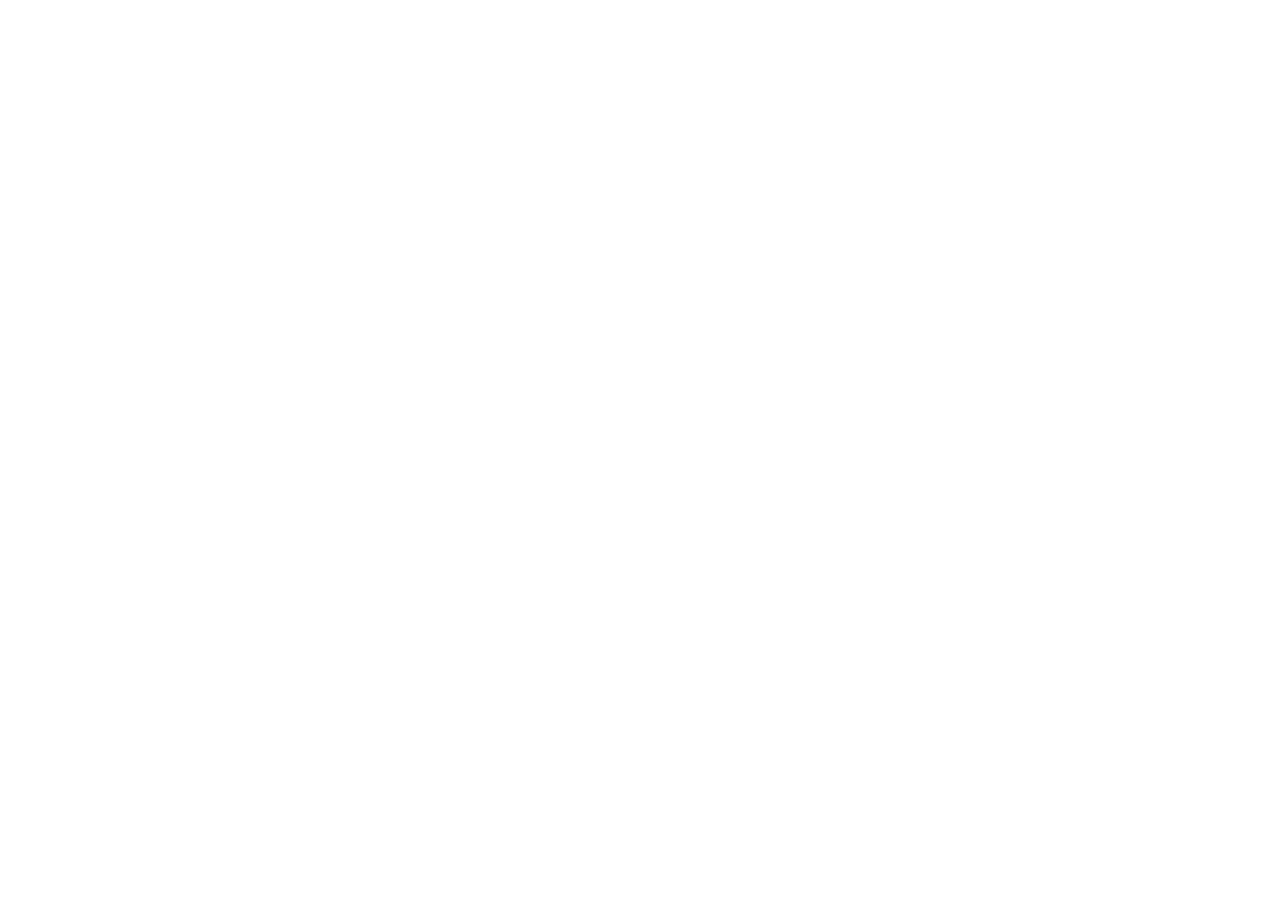
==== index.html @ b597f73d "added my name as the title of file" ====
<!DOCTYPE html>
<html lang="en">
<head>
    <meta charset="UTF-8">
    <meta http-equiv="X-UA-Compatible" content="IE=edge">
    <meta name="viewport" content="width=device-width, initial-scale=1.0">
    <title>Rob B</title>
</head>
<body>
    
</body>
</html>
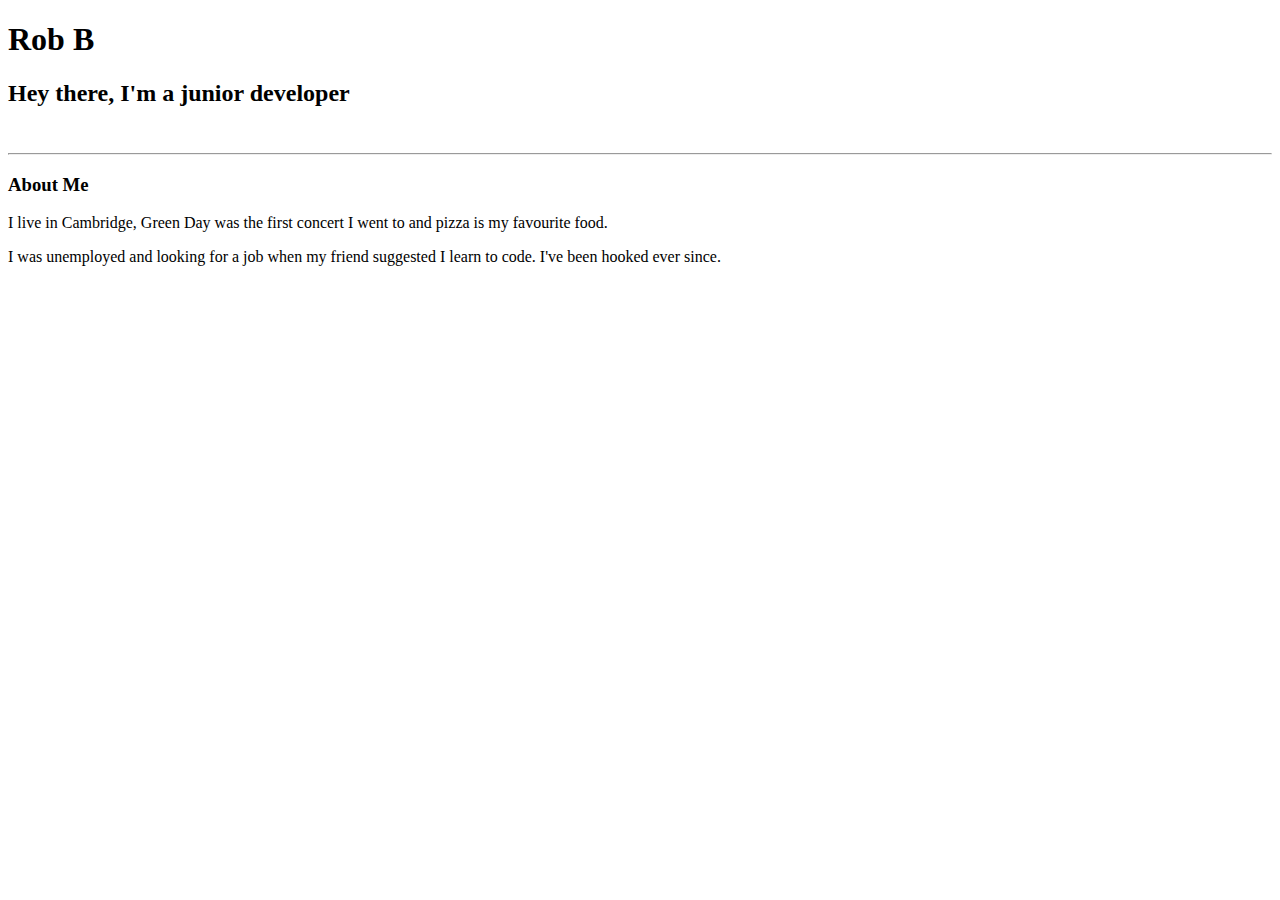
==== commit 8fb38c19: "Built basic HTML structure and add info about myself" ====
--- a/index.html
+++ b/index.html
@@ -7,6 +7,12 @@
     <title>Rob B</title>
 </head>
 <body>
-    
+    <h1>Rob B</h1>
+    <h2>Hey there, I'm a junior developer</h2>    
+    <br>
+    <hr>
+    <h3>About Me</h3>
+    <p>I live in Cambridge, Green Day was the first concert I went to and pizza is my favourite food.</p>
+    <p>I was unemployed and looking for a job when my friend suggested I learn to code. I've been hooked ever since.</p>
 </body>
 </html>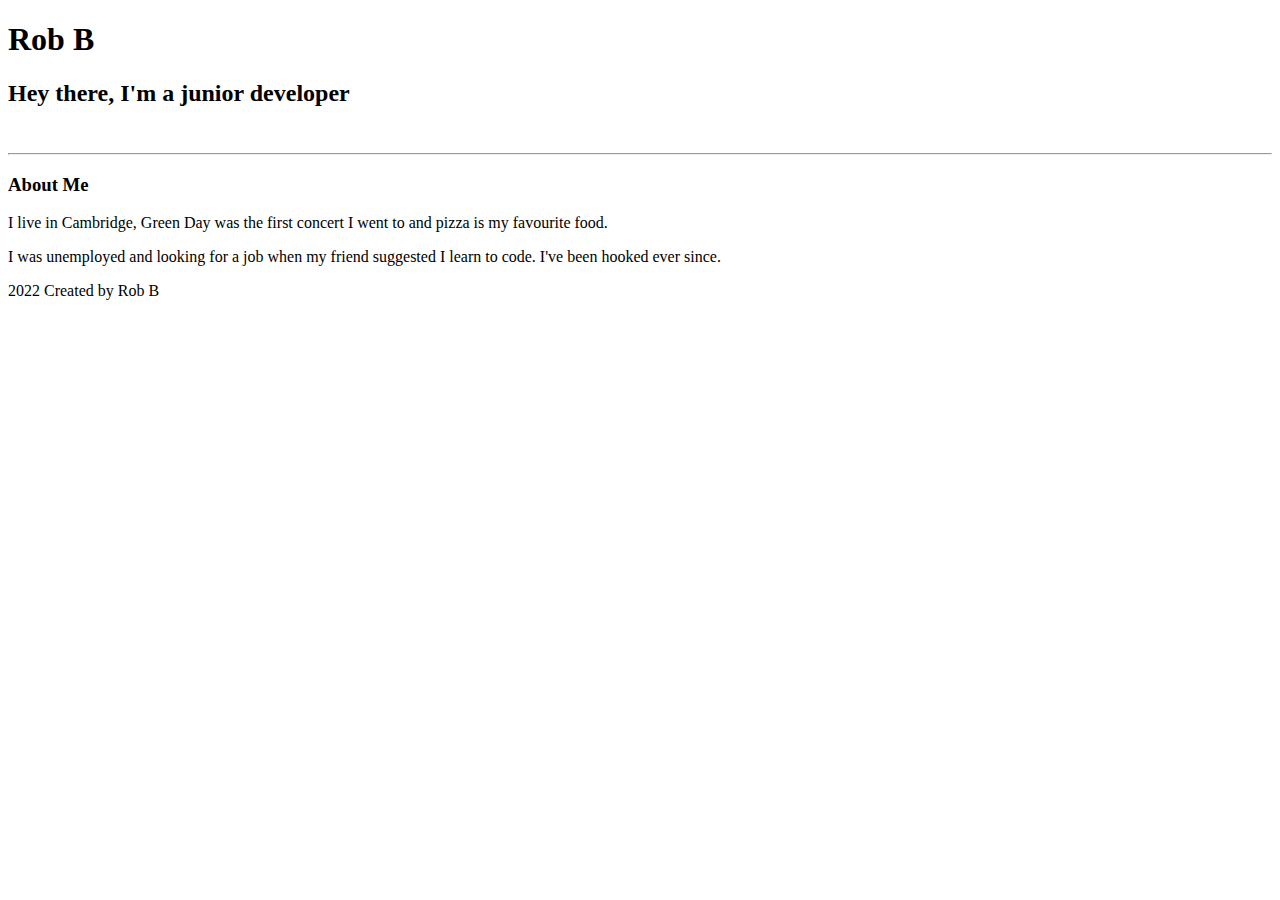
==== commit 47ed8b69: "Restructed into semantic HTML" ====
--- a/index.html
+++ b/index.html
@@ -7,12 +7,23 @@
     <title>Rob B</title>
 </head>
 <body>
-    <h1>Rob B</h1>
-    <h2>Hey there, I'm a junior developer</h2>    
+    <header>
+        <h1>Rob B</h1>
+        <h2>Hey there, I'm a junior developer</h2>  
+    </header>
+      
     <br>
     <hr>
-    <h3>About Me</h3>
-    <p>I live in Cambridge, Green Day was the first concert I went to and pizza is my favourite food.</p>
-    <p>I was unemployed and looking for a job when my friend suggested I learn to code. I've been hooked ever since.</p>
+
+    <main>
+        <h3>About Me</h3>
+        <p>I live in Cambridge, Green Day was the first concert I went to and pizza is my favourite food.</p>
+        <p>I was unemployed and looking for a job when my friend suggested I learn to code. I've been hooked ever since.</p>
+    </main>
+
+    <footer>
+        <p>2022 Created by Rob B</p>
+    </footer>
+    
 </body>
 </html>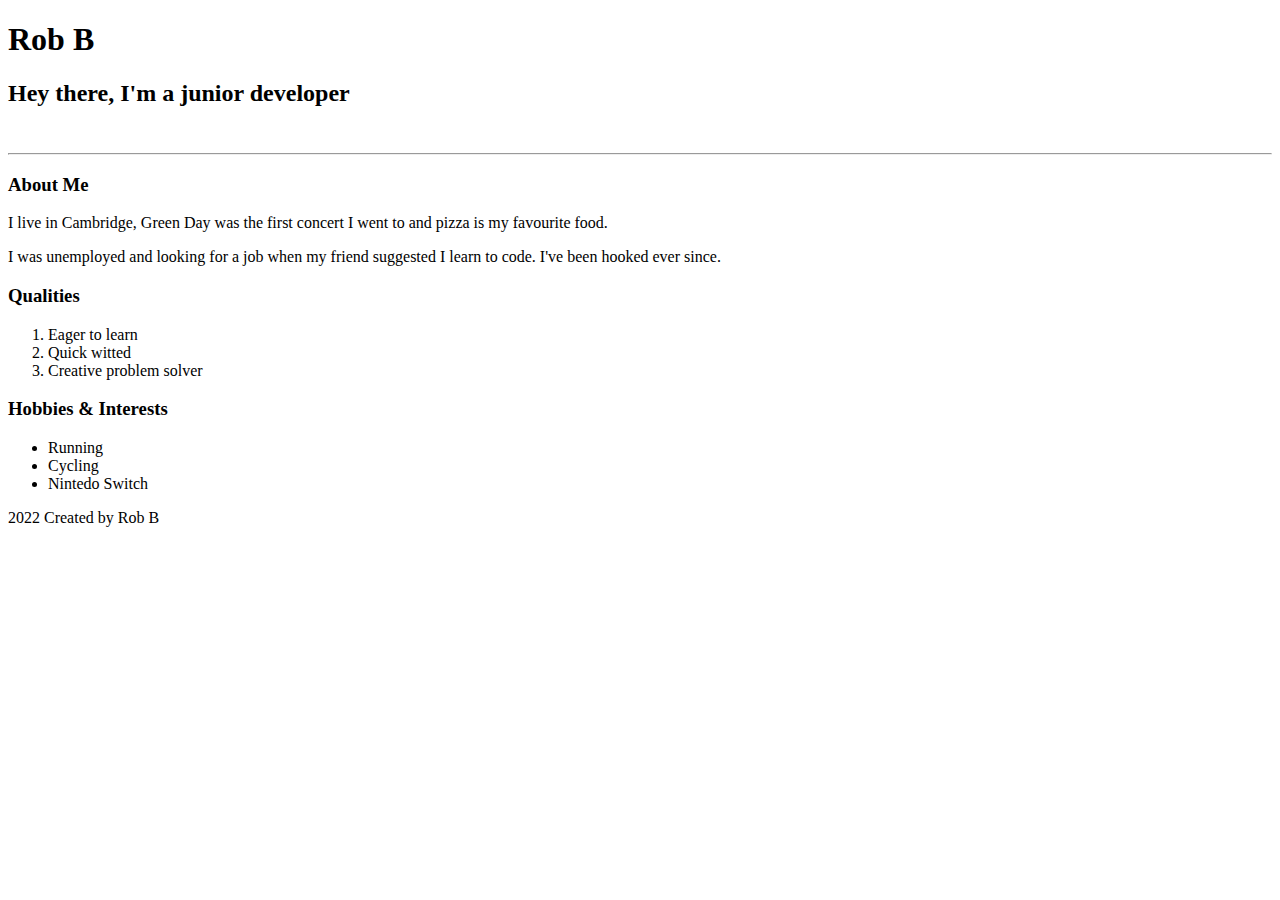
==== commit 892755aa: "Added Qualities and Hobbies & Interests section" ====
--- a/index.html
+++ b/index.html
@@ -21,6 +21,24 @@
         <p>I was unemployed and looking for a job when my friend suggested I learn to code. I've been hooked ever since.</p>
     </main>
 
+    <section>
+        <h3>Qualities</h3>
+        <ol>
+            <li>Eager to learn</li>
+            <li>Quick witted</li>
+            <li>Creative problem solver</li>
+        </ol>
+    </section>
+
+    <section>
+        <h3>Hobbies & Interests</h3>
+        <ul>
+            <li>Running</li>
+            <li>Cycling</li>
+            <li>Nintedo Switch</li>
+        </ul>
+    </section>
+
     <footer>
         <p>2022 Created by Rob B</p>
     </footer>
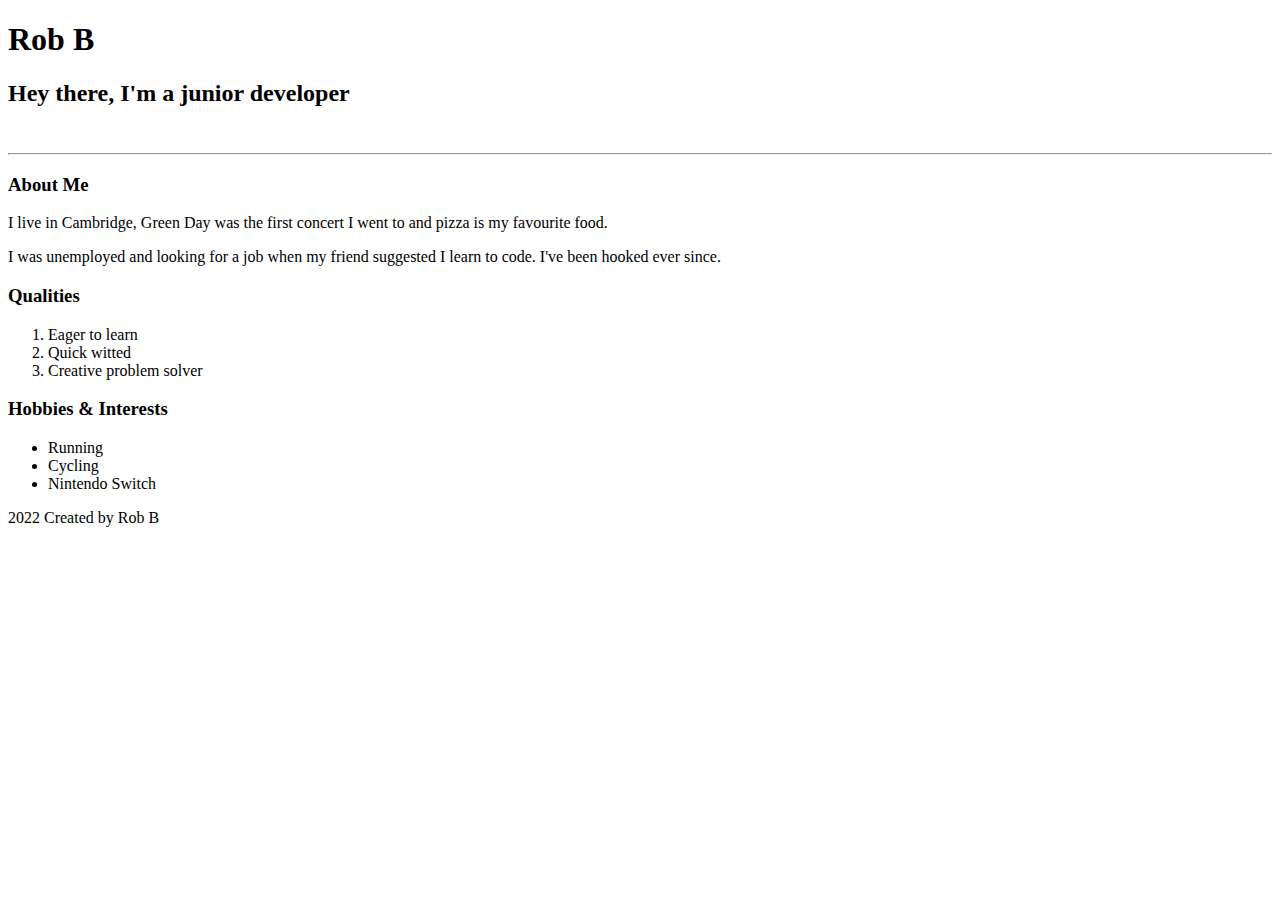
==== commit a02daecc: "fixed spelling error" ====
--- a/index.html
+++ b/index.html
@@ -35,7 +35,7 @@
         <ul>
             <li>Running</li>
             <li>Cycling</li>
-            <li>Nintedo Switch</li>
+            <li>Nintendo Switch</li>
         </ul>
     </section>
 
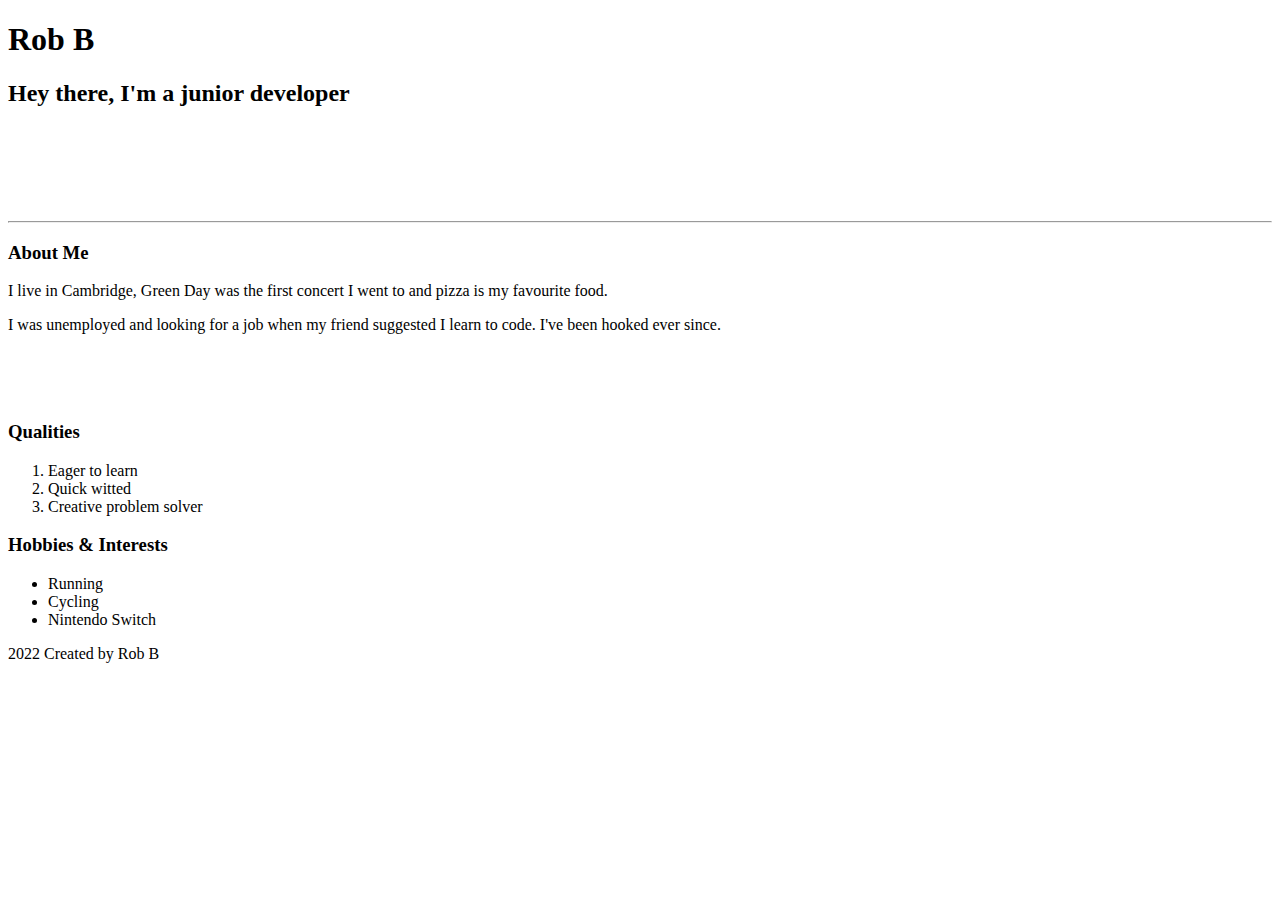
==== commit 9bb809be: "added a picture of a bike" ====
--- a/index.html
+++ b/index.html
@@ -10,6 +10,14 @@
     <header>
         <h1>Rob B</h1>
         <h2>Hey there, I'm a junior developer</h2>  
+        <br>
+        <figure>
+            <img src="" alt="">
+            <br>
+            <figcaption>
+
+            </figcaption>
+        </figure>
     </header>
       
     <br>
@@ -19,6 +27,13 @@
         <h3>About Me</h3>
         <p>I live in Cambridge, Green Day was the first concert I went to and pizza is my favourite food.</p>
         <p>I was unemployed and looking for a job when my friend suggested I learn to code. I've been hooked ever since.</p>
+        <br>
+        <figure>
+            <img src="" alt="">
+            <figcaption>
+
+            </figcaption>
+        </figure>
     </main>
 
     <section>
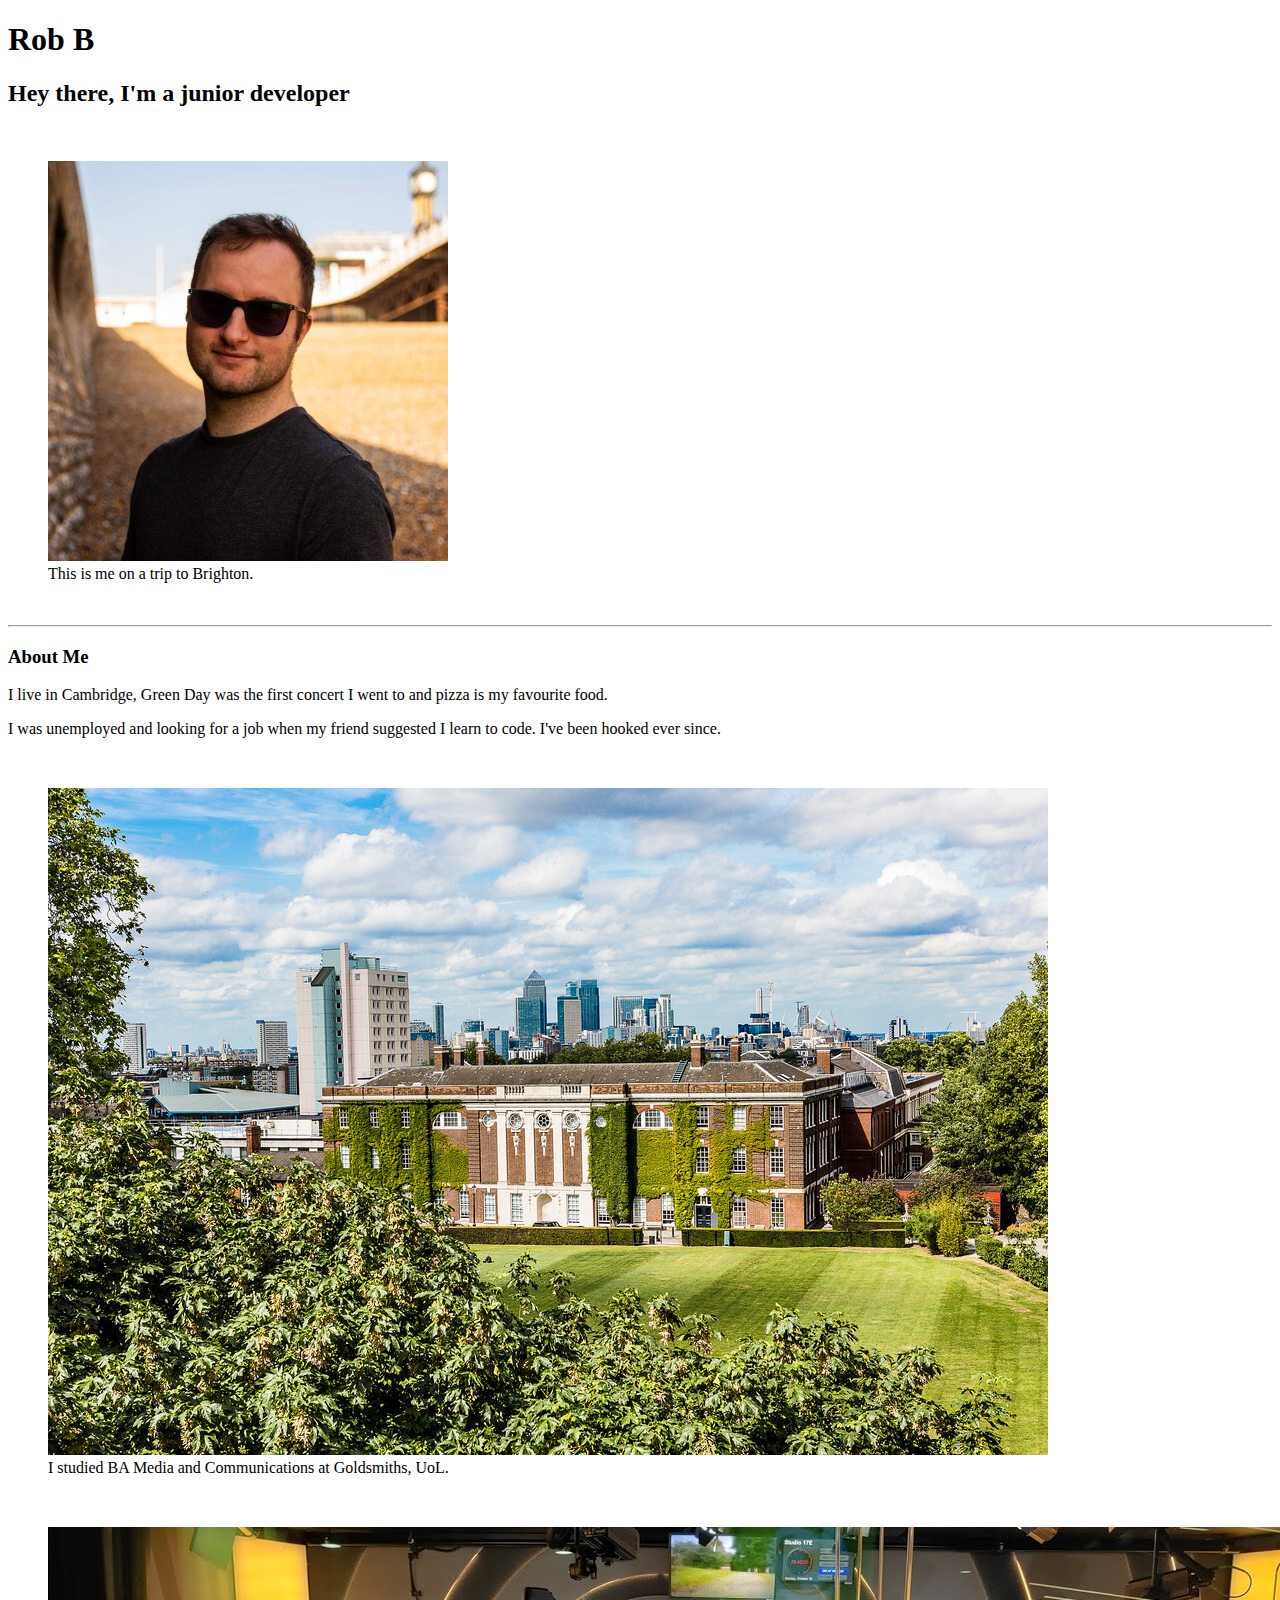
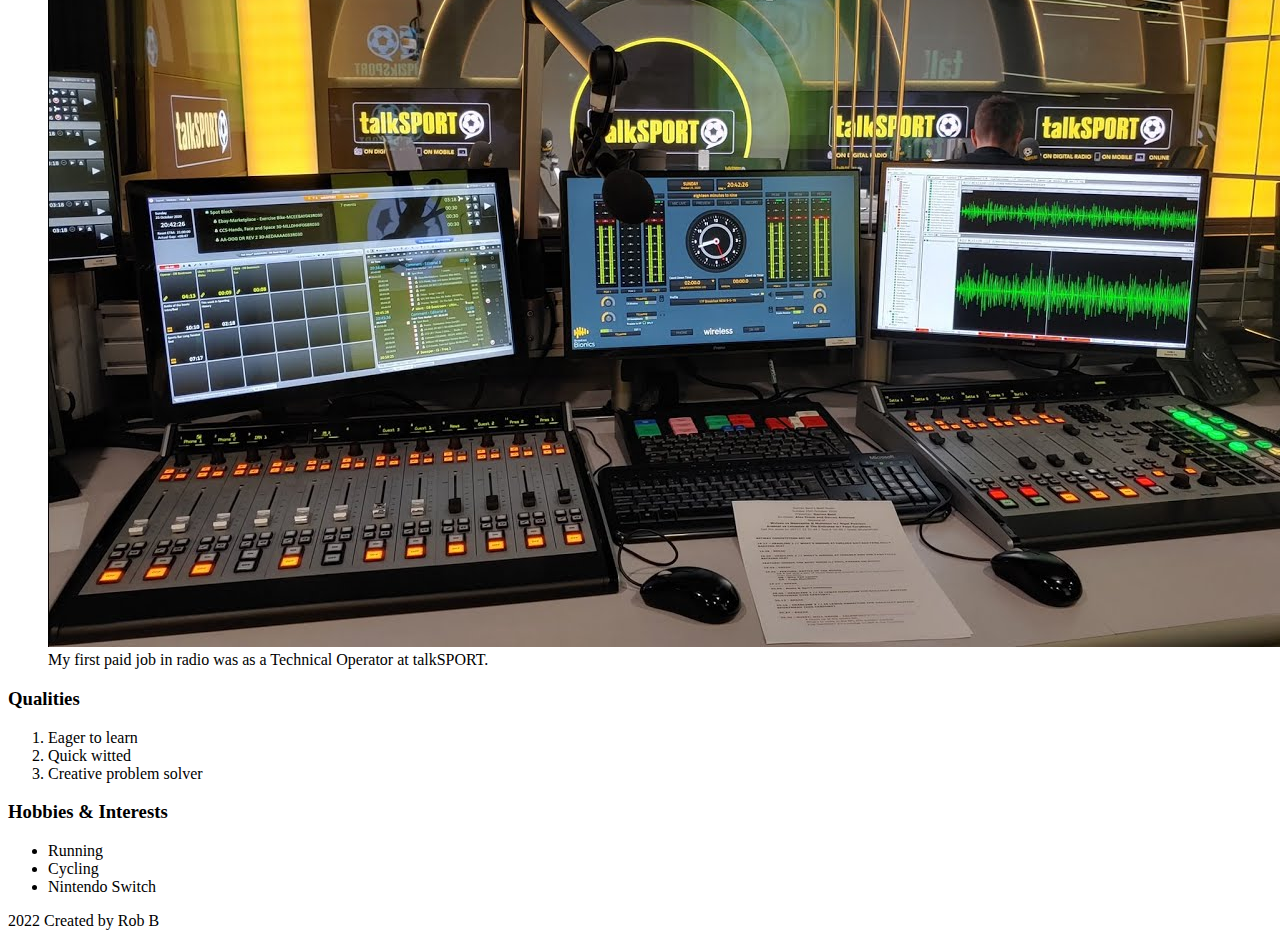
==== commit 678a8682: "Added images to index.HTML" ====
--- a/index.html
+++ b/index.html
@@ -12,10 +12,10 @@
         <h2>Hey there, I'm a junior developer</h2>  
         <br>
         <figure>
-            <img src="" alt="">
+            <img src="./images/Me.png" alt="Picture of Rob Barber wearing sunglasses at the beach">
             <br>
             <figcaption>
-
+                This is me on a trip to Brighton.
             </figcaption>
         </figure>
     </header>
@@ -29,9 +29,21 @@
         <p>I was unemployed and looking for a job when my friend suggested I learn to code. I've been hooked ever since.</p>
         <br>
         <figure>
+            <img src="./images/Goldsmiths_UoL.png" alt="A birdseye view of Goldsmiths campus with Canary Wharf in the background">
+            <figcaption>
+                I studied BA Media and Communications at Goldsmiths, UoL.
+            </figcaption>
+        </figure>
+        <figure>
             <img src="" alt="">
             <figcaption>
 
+            </figcaption>
+        </figure>
+        <figure>
+            <img src="./images/Technical_operating_desk.png" alt="Radio mixing desk and studio">
+            <figcaption>
+                My first paid job in radio was as a Technical Operator at talkSPORT.
             </figcaption>
         </figure>
     </main>
